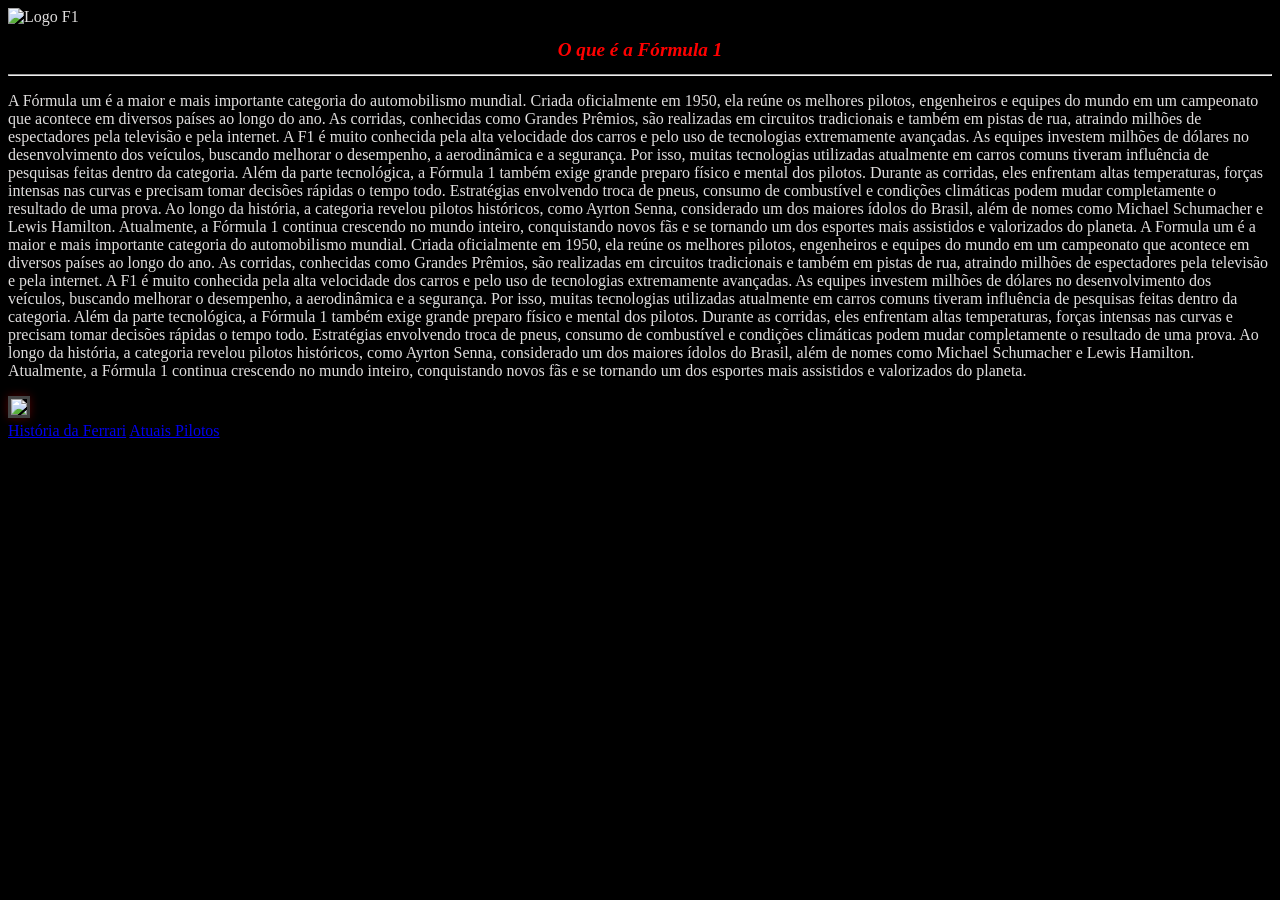
==== index.html @ 4c08ad5c "Update index.html" ====
<!DOCTYPE html>
<html lang="pt-br">
<head>
    <meta charset="UTF-8">
    <meta name="viewport" content="width=device-width, initial-scale=1.0">
    <link rel="stylesheet" href="style.css">
    <title>Scuderia Ferrari F1 Team</title>
</head>
<body>
    <img src="imagens/f1-logo.svg" alt="Logo F1" class="banner">
    <h1>O que é a Fórmula 1</h1>
<hr>
    <p>A Fórmula um é a maior e mais importante categoria do automobilismo mundial. Criada oficialmente em 1950, ela reúne os melhores pilotos, engenheiros e equipes do mundo em um campeonato que acontece em diversos países ao longo do ano. As corridas, conhecidas como Grandes Prêmios, são realizadas em circuitos tradicionais e também em pistas de rua, atraindo milhões de espectadores pela televisão e pela internet.
   
        A F1 é muito conhecida pela alta velocidade dos carros e pelo uso de tecnologias extremamente avançadas. As equipes investem milhões de dólares no desenvolvimento dos veículos, buscando melhorar o desempenho, a aerodinâmica e a segurança. Por isso, muitas tecnologias utilizadas atualmente em carros comuns tiveram influência de pesquisas feitas dentro da categoria.
   
        Além da parte tecnológica, a Fórmula  1 também  exige grande preparo físico e mental dos pilotos. Durante as corridas, eles enfrentam altas temperaturas, forças intensas nas curvas e precisam tomar decisões rápidas o tempo todo. Estratégias envolvendo troca de pneus, consumo de combustível e condições climáticas podem mudar completamente o resultado de uma prova.
   
        Ao longo da história, a categoria revelou pilotos históricos, como Ayrton Senna, considerado um dos maiores ídolos do Brasil, além de nomes como Michael Schumacher e Lewis Hamilton. Atualmente, a Fórmula 1 continua crescendo no mundo inteiro, conquistando novos fãs e se tornando um dos esportes mais assistidos e valorizados do planeta.
    A Formula um é a maior e mais importante categoria do automobilismo mundial. Criada oficialmente em 1950, ela reúne os melhores pilotos, engenheiros e equipes do mundo em um campeonato que acontece em diversos países ao longo do ano. As corridas, conhecidas como Grandes Prêmios, são realizadas em circuitos tradicionais e também em pistas de rua, atraindo milhões de espectadores pela televisão e pela internet.

A F1 é muito conhecida pela alta velocidade dos carros e pelo uso de tecnologias extremamente avançadas. As equipes investem milhões de dólares no desenvolvimento dos veículos, buscando melhorar o desempenho, a aerodinâmica e a segurança. Por isso, muitas tecnologias utilizadas atualmente em carros comuns tiveram influência de pesquisas feitas dentro da categoria.

Além da parte tecnológica, a Fórmula 1 também exige grande preparo físico e mental dos pilotos. Durante as corridas, eles enfrentam altas temperaturas, forças intensas nas curvas e precisam tomar decisões rápidas o tempo todo. Estratégias envolvendo troca de pneus, consumo de combustível e condições climáticas podem mudar completamente o resultado de uma prova.

Ao longo da história, a categoria revelou pilotos históricos, como Ayrton Senna, considerado um dos maiores ídolos do Brasil, além de nomes como Michael Schumacher e Lewis Hamilton. Atualmente, a Fórmula 1 continua crescendo no mundo inteiro, conquistando novos fãs e se tornando um dos esportes mais assistidos e valorizados do planeta.</p>
        
  
  <img class="imagem" src="tra.jpg">
<footer>
    <a href="temporada.html"> História da Ferrari</a>
    <a href="personagens.html"> Atuais Pilotos</a>
</footer>
</body>
</html>
---- style.css ----
body {
    background-color: #000000; /* preto */
    text-align: left;
    color: #e0dede; /* texto claro */
}

h1 {
    font-style: italic;
    color: #ff0000; /* vermelho */
    font-size: larger;
    text-shadow: 1px 1px 3px #000;
    text-align: center;
}

h2 {
    font-style: italic;
    color: #ff0000; /* vermelho */
    font-size: larger;
    text-shadow: 1px 1px 3px #000;
    text-align: center;
}

.imagem {
    width: 50%;
    border: 3px solid #444;
    box-shadow: 0 0 10px rgba(255, 0, 0, 0.3); /* brilho vermelho */
    text-align: center;
}

footer {
    color: #ff0000; /* vermelho */
}
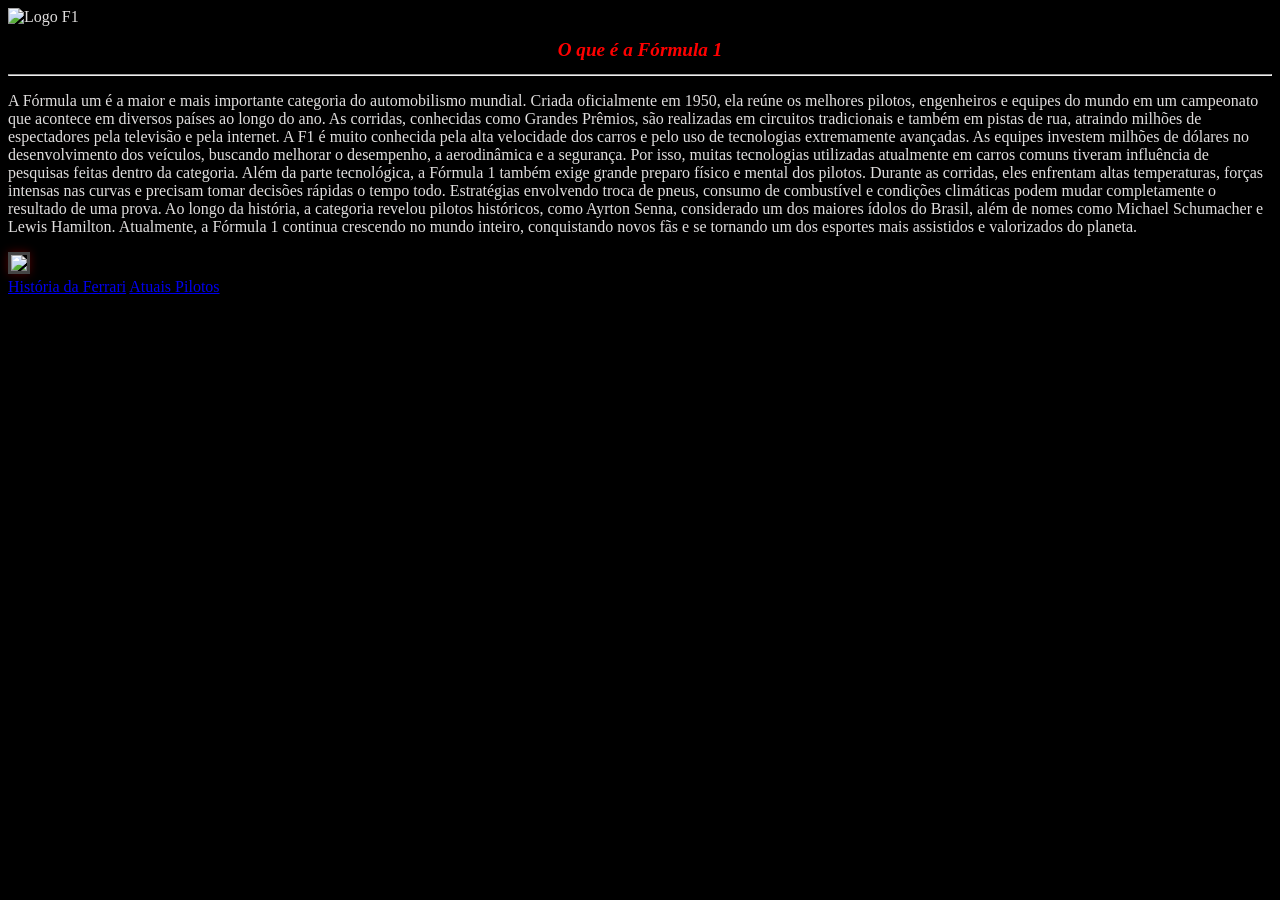
==== commit 3e431d9c: "Update index.html" ====
--- a/index.html
+++ b/index.html
@@ -16,15 +16,7 @@
    
         Além da parte tecnológica, a Fórmula  1 também  exige grande preparo físico e mental dos pilotos. Durante as corridas, eles enfrentam altas temperaturas, forças intensas nas curvas e precisam tomar decisões rápidas o tempo todo. Estratégias envolvendo troca de pneus, consumo de combustível e condições climáticas podem mudar completamente o resultado de uma prova.
    
-        Ao longo da história, a categoria revelou pilotos históricos, como Ayrton Senna, considerado um dos maiores ídolos do Brasil, além de nomes como Michael Schumacher e Lewis Hamilton. Atualmente, a Fórmula 1 continua crescendo no mundo inteiro, conquistando novos fãs e se tornando um dos esportes mais assistidos e valorizados do planeta.
-    A Formula um é a maior e mais importante categoria do automobilismo mundial. Criada oficialmente em 1950, ela reúne os melhores pilotos, engenheiros e equipes do mundo em um campeonato que acontece em diversos países ao longo do ano. As corridas, conhecidas como Grandes Prêmios, são realizadas em circuitos tradicionais e também em pistas de rua, atraindo milhões de espectadores pela televisão e pela internet.
-
-A F1 é muito conhecida pela alta velocidade dos carros e pelo uso de tecnologias extremamente avançadas. As equipes investem milhões de dólares no desenvolvimento dos veículos, buscando melhorar o desempenho, a aerodinâmica e a segurança. Por isso, muitas tecnologias utilizadas atualmente em carros comuns tiveram influência de pesquisas feitas dentro da categoria.
-
-Além da parte tecnológica, a Fórmula 1 também exige grande preparo físico e mental dos pilotos. Durante as corridas, eles enfrentam altas temperaturas, forças intensas nas curvas e precisam tomar decisões rápidas o tempo todo. Estratégias envolvendo troca de pneus, consumo de combustível e condições climáticas podem mudar completamente o resultado de uma prova.
-
-Ao longo da história, a categoria revelou pilotos históricos, como Ayrton Senna, considerado um dos maiores ídolos do Brasil, além de nomes como Michael Schumacher e Lewis Hamilton. Atualmente, a Fórmula 1 continua crescendo no mundo inteiro, conquistando novos fãs e se tornando um dos esportes mais assistidos e valorizados do planeta.</p>
-        
+        Ao longo da história, a categoria revelou pilotos históricos, como Ayrton Senna, considerado um dos maiores ídolos do Brasil, além de nomes como Michael Schumacher e Lewis Hamilton. Atualmente, a Fórmula 1 continua crescendo no mundo inteiro, conquistando novos fãs e se tornando um dos esportes mais assistidos e valorizados do planeta. </p>
   
   <img class="imagem" src="tra.jpg">
 <footer>
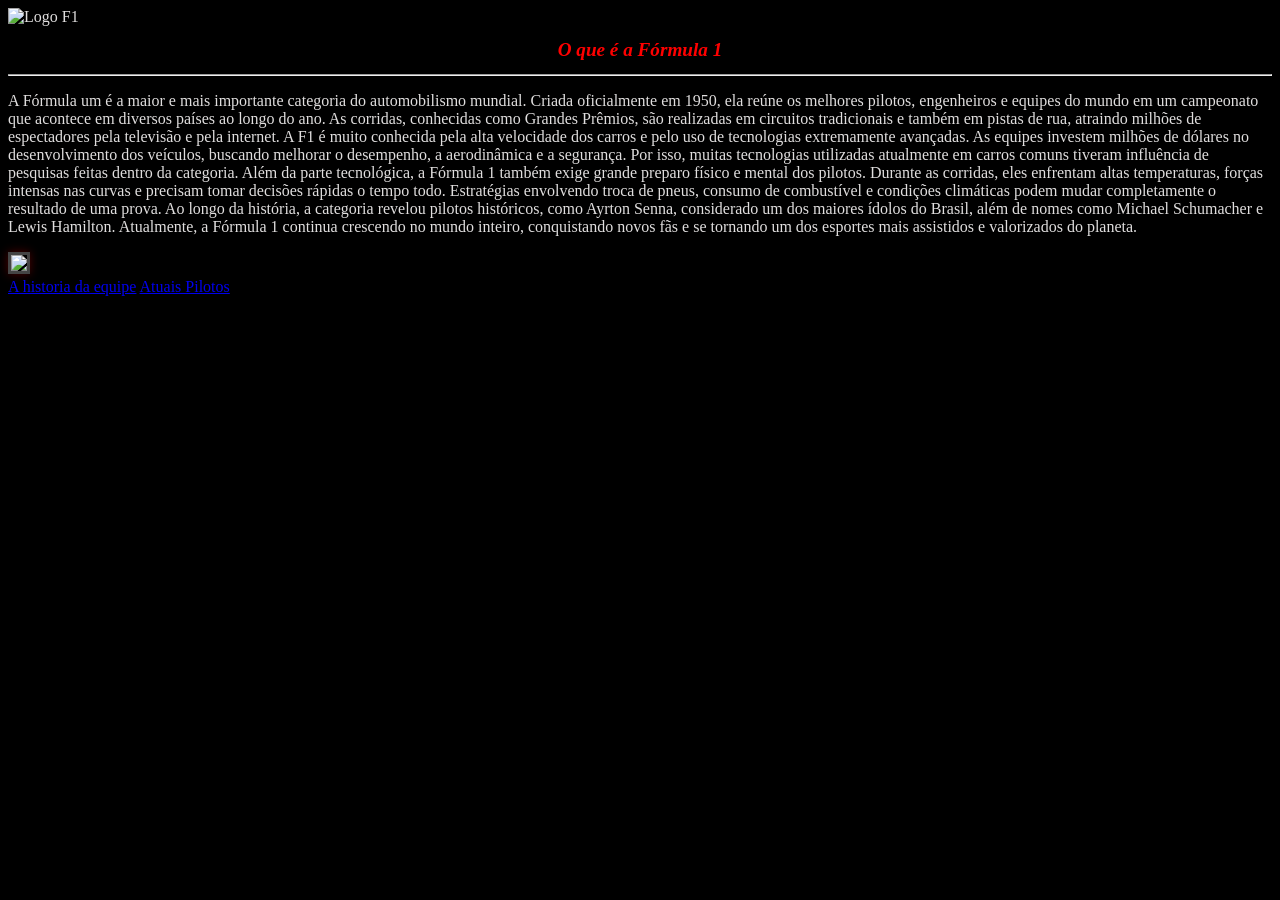
==== commit c90f918e: "Update index.html" ====
--- a/index.html
+++ b/index.html
@@ -20,8 +20,8 @@
   
   <img class="imagem" src="tra.jpg">
 <footer>
-    <a href="temporada.html"> História da Ferrari</a>
-    <a href="personagens.html"> Atuais Pilotos</a>
+    <a href="A história da equipe.html"> A historia da equipe</a>
+    <a href="caracteres.html"> Atuais Pilotos</a>
 </footer>
 </body>
 </html>
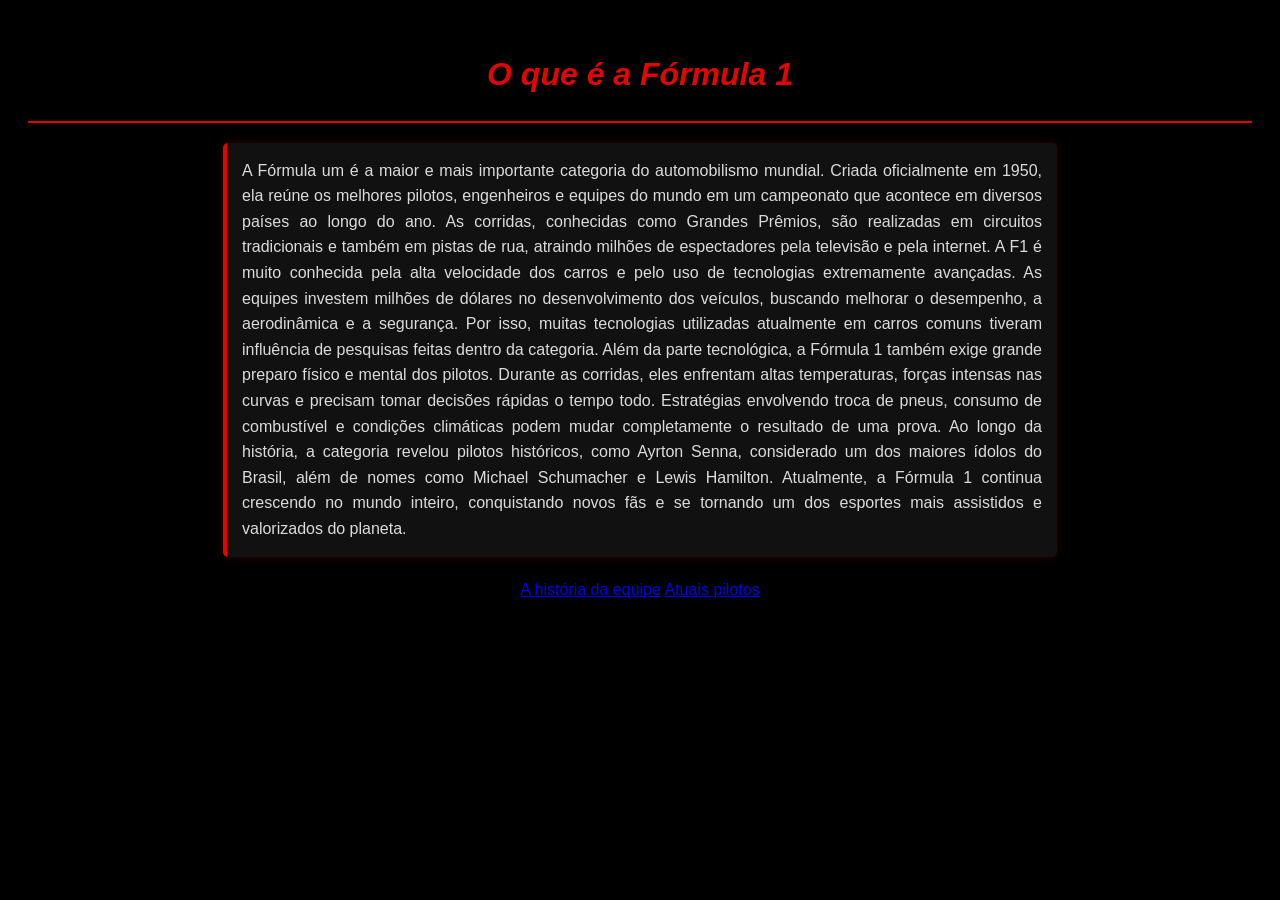
==== commit 129b6e72: "Update index.html" ====
--- a/index.html
+++ b/index.html
@@ -4,24 +4,24 @@
     <meta charset="UTF-8">
     <meta name="viewport" content="width=device-width, initial-scale=1.0">
     <link rel="stylesheet" href="style.css">
-    <title>Scuderia Ferrari F1 Team</title>
+    <title>O que é a Fórmula 1</title>
 </head>
 <body>
-    <img src="imagens/f1-logo.svg" alt="Logo F1" class="banner">
-    <h1>O que é a Fórmula 1</h1>
-<hr>
-    <p>A Fórmula um é a maior e mais importante categoria do automobilismo mundial. Criada oficialmente em 1950, ela reúne os melhores pilotos, engenheiros e equipes do mundo em um campeonato que acontece em diversos países ao longo do ano. As corridas, conhecidas como Grandes Prêmios, são realizadas em circuitos tradicionais e também em pistas de rua, atraindo milhões de espectadores pela televisão e pela internet.
+    <h1> O que é a Fórmula 1</h1>
+    <hr>
+
+    <p> A Fórmula um é a maior e mais importante categoria do automobilismo mundial. Criada oficialmente em 1950, ela reúne os melhores pilotos, engenheiros e equipes do mundo em um campeonato que acontece em diversos países ao longo do ano. As corridas, conhecidas como Grandes Prêmios, são realizadas em circuitos tradicionais e também em pistas de rua, atraindo milhões de espectadores pela televisão e pela internet.
    
         A F1 é muito conhecida pela alta velocidade dos carros e pelo uso de tecnologias extremamente avançadas. As equipes investem milhões de dólares no desenvolvimento dos veículos, buscando melhorar o desempenho, a aerodinâmica e a segurança. Por isso, muitas tecnologias utilizadas atualmente em carros comuns tiveram influência de pesquisas feitas dentro da categoria.
    
         Além da parte tecnológica, a Fórmula  1 também  exige grande preparo físico e mental dos pilotos. Durante as corridas, eles enfrentam altas temperaturas, forças intensas nas curvas e precisam tomar decisões rápidas o tempo todo. Estratégias envolvendo troca de pneus, consumo de combustível e condições climáticas podem mudar completamente o resultado de uma prova.
    
         Ao longo da história, a categoria revelou pilotos históricos, como Ayrton Senna, considerado um dos maiores ídolos do Brasil, além de nomes como Michael Schumacher e Lewis Hamilton. Atualmente, a Fórmula 1 continua crescendo no mundo inteiro, conquistando novos fãs e se tornando um dos esportes mais assistidos e valorizados do planeta. </p>
-  
-  <img class="imagem" src="tra.jpg">
-<footer>
-    <a href="A história da equipe.html"> A historia da equipe</a>
-    <a href="caracteres.html"> Atuais Pilotos</a>
+
+
+    <footer>
+    <a href="historia-equipe.html"> A história da equipe</a>
+    <a href="caracteres.html">Atuais pilotos</a>
 </footer>
 </body>
 </html>
--- a/style.css
+++ b/style.css
@@ -1,32 +1,39 @@
 body {
-    background-color: #000000; /* preto */
-    text-align: left;
-    color: #e0dede; /* texto claro */
+    background-color: #000000;
+    color: #dcdcdc;
+    font-family: 'Segoe UI', Tahoma, Geneva, Verdana, sans-serif;
+    text-align: center;
+    padding: 20px;
+    line-height: 1.6;
 }
 
 h1 {
+   color: #E10600; 
     font-style: italic;
-    color: #ff0000; /* vermelho */
-    font-size: larger;
-    text-shadow: 1px 1px 3px #000;
-    text-align: center;
+    font-size: 2em;
+    text-shadow: 2px 2px 4px #000;
+    margin-bottom: 10px;
 }
 
-h2 {
-    font-style: italic;
-    color: #ff0000; /* vermelho */
-    font-size: larger;
-    text-shadow: 1px 1px 3px #000;
-    text-align: center;
+hr {
+    border: none;
+    height: 2px;
+    background-color: #E10600;
+    margin: 20px 0;
 }
 
-.imagem {
-    width: 50%;
-    border: 3px solid #444;
-    box-shadow: 0 0 10px rgba(255, 0, 0, 0.3); /* brilho vermelho */
-    text-align: center;
+p {
+    max-width: 800px;
+    margin: 20px auto;
+    text-align: justify;
+    background-color: #111111;
+    padding: 15px;
+    border-left: 4px solid #E10600;
+    border-radius: 5px;
+    box-shadow: 0 0 10px rgba(255, 0, 0, 0.2);
+    color: #dcdcdc;
 }
 
 footer {
-    color: #ff0000; /* vermelho */
+    color:#E10600;
 }
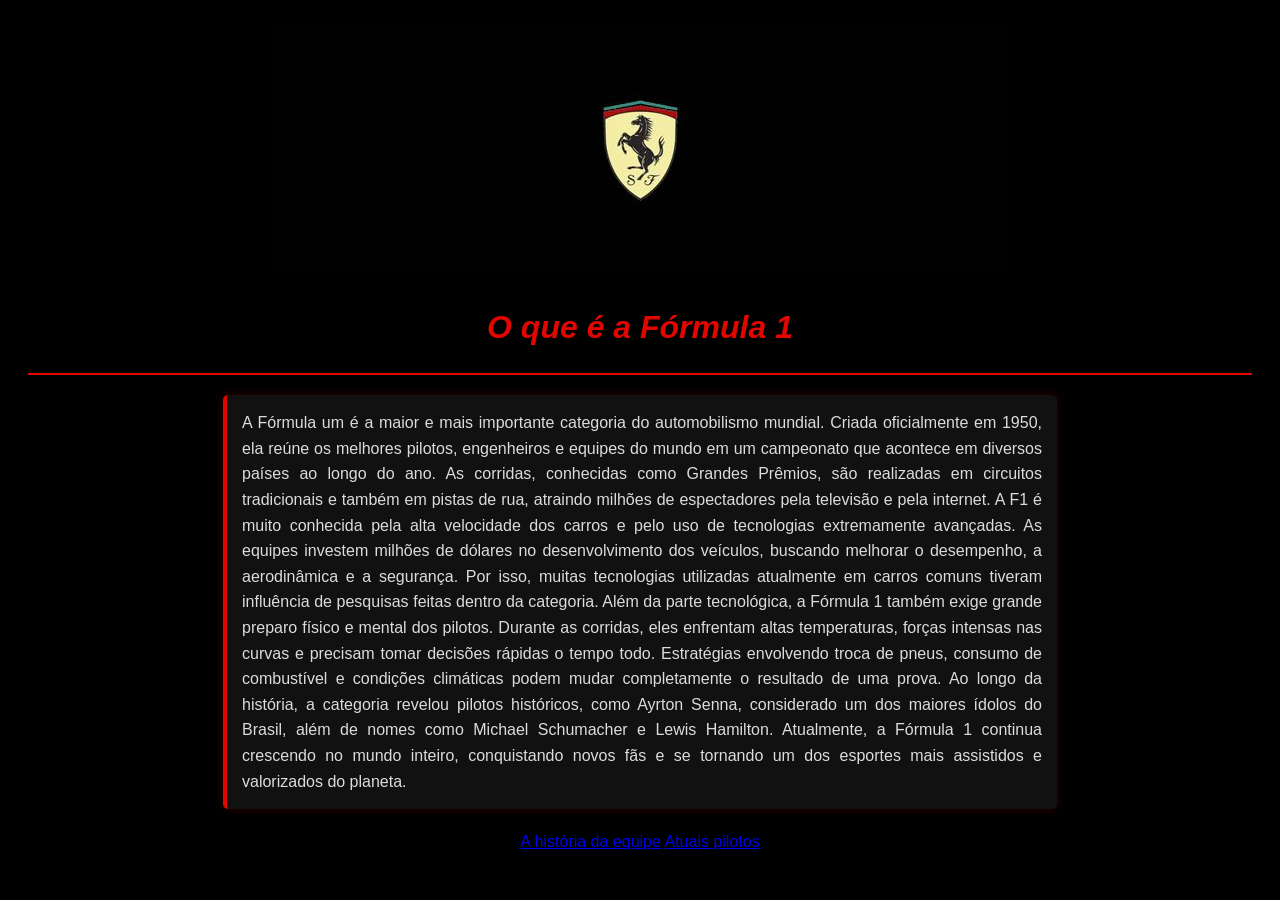
==== commit 7e8a592b: "Update index.html" ====
--- a/index.html
+++ b/index.html
@@ -7,6 +7,7 @@
     <title>O que é a Fórmula 1</title>
 </head>
 <body>
+    <img src="_.jpeg">
     <h1> O que é a Fórmula 1</h1>
     <hr>
 
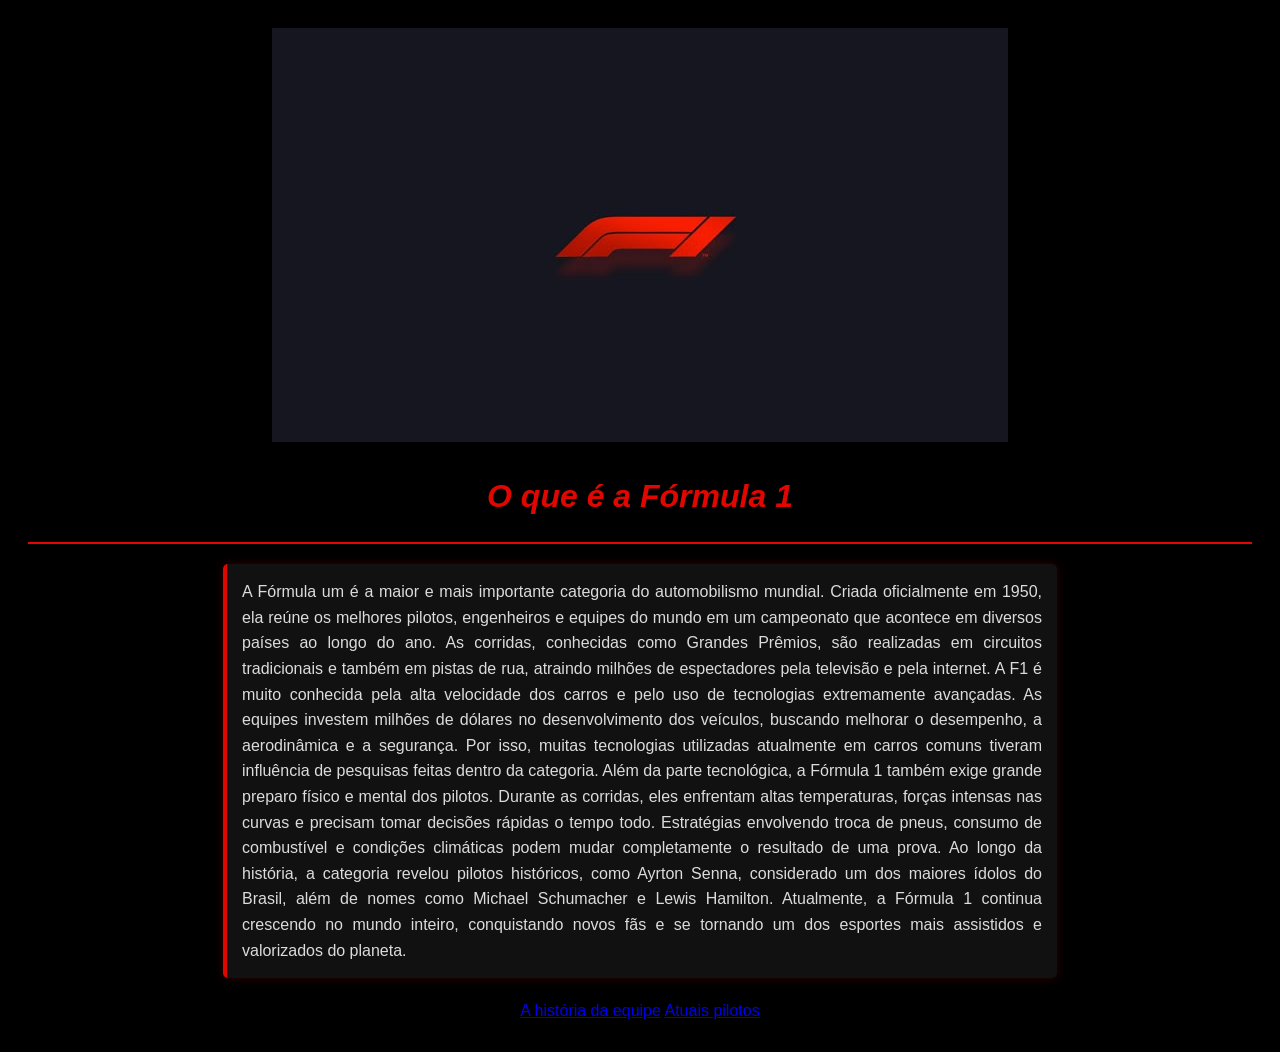
==== commit 95068f5b: "Update index.html" ====
--- a/index.html
+++ b/index.html
@@ -7,7 +7,7 @@
     <title>O que é a Fórmula 1</title>
 </head>
 <body>
-    <img src="_.jpeg">
+    <img src="Espaços De Arte.jpeg">
     <h1> O que é a Fórmula 1</h1>
     <hr>
 
